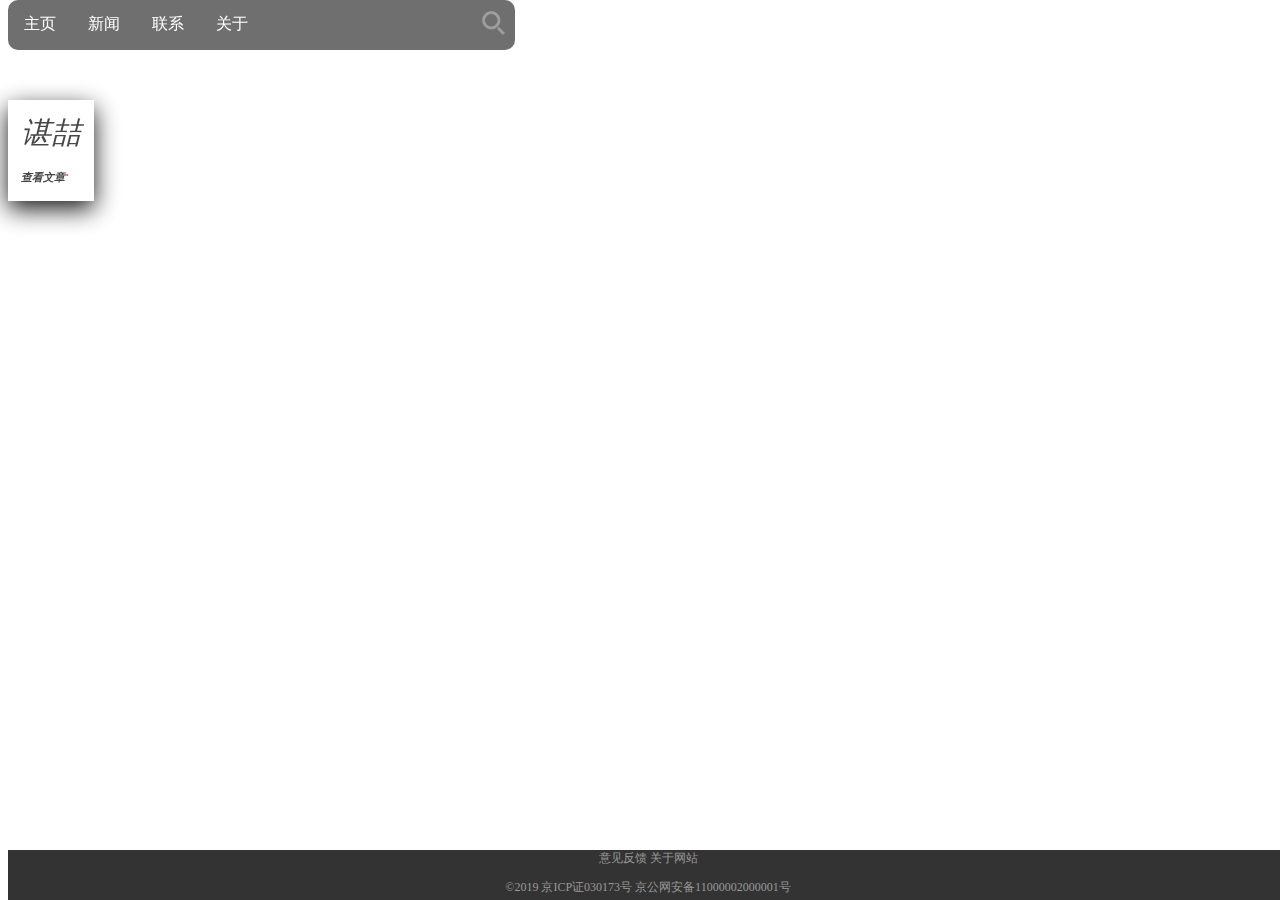
==== index.html @ 9a0ba0f9 "Update index.html" ====
<!DOCTYPE html>
<html>
<head>

<link rel="shortcut icon" href="images/4.ico" type="image/x-icon">
<!--不要看我啦,我会害羞哒!!!!!http://chenzhe-PKID.github.io-->
<link rel="bookmark" href="images/4.ico" type="image/x-icon">
<!--不要看我啦,我会害羞哒!!!!!-->
<meta charset="UTF-8">
<meta content="width=device-width, initial-scale=1.0, minimum-scale=1.0, maximum-scale=1.0, user-scalable=no"
name="viewport">
	<title>chenzhe's blog</title>
<style type="text/css">
.masked{
    text-align: center;
    background-image: -webkit-linear-gradient(left, #147B96, #E6D205 25%, #147B96 50%, #E6D205 75%, #147B96);
    -webkit-text-fill-color: transparent;
    -webkit-background-clip: text;
    -webkit-background-size: 200% 100%;
    -webkit-animation: masked-animation 4s infinite linear;
}
@-webkit-keyframes masked-animation {
     0%{ background-position: 0 0;}
     100% { background-position: -100% 0;}
}
.elm {
	/*Firefox*/
	-moz-calc(expression);
	/*chrome safari*/
	-webkit-calc(expression);
	/*Standard */
	calc();
 }
.pp {
	position: absolute;
	width: 100%;
	height: 50px;
	font-size: 12px;
	text-align: center;
	bottom: 0;
	margin: auto;
	background-color: #333
}
</style>
<style type="text/css">
.button_{
	color:#333;
	font-size:11px;
	font-family: 微软雅黑,宋体,Arial,Helvetica,Verdana,sans-serif;
	font-weight:bold;
        width:12%;
        height:12px;
	border-radius:3px;
	-webkit-transition:all linear 0.30s;
	-moz-transition:all linear 0.30s;
	transition:all linear 0.30s;
	text-decoration: none;
}
.button_ span{color:red;font-size:4px;padding:1px 1px 1px 1px;vertical-align:super;}
.body{
    margin: 0;
    padding: 0;
    background-image: -moz-linear-gradient(top, #2b1abc, #F75000); /*火狐*/
    background: -o-linear-gradient(top, #2b1abc 0%,#e6e5e5 100%);/*Opera*/
    background-image: -webkit-gradient(linear, left top, left bottom, color-stop(0, #2b1abc),color-stop(1,#F75000)); /*Chrome*/
    background-image: -ms-linear-gradient(top, #2b1abc, #F75000);
    background-repeat:no-repeat ;
    background-size:100% 100%;
    background-attachment: fixed;
    color: #ffffff;
    font-family: "微软雅黑","Arial","宋体";
    font-weight: 1px;
}
.i{
    color: #333;
    font-size:30px;
}
h1{
	font-family: "Times New Roman";
	text-shadow: 0px 2px 5px #cccccc;
	font-size: 25px;
}

.background{
	border-radius: 0px;
	position: absolute;
	width: calc(100% - (100%/2px));
	background-color:white;
	border:3px solid white;
	margin: auto;
	padding: 10px;
	float: left;
	top: 100px;
	box-shadow: 0px 8px 23px #000000;
	opacity:0.9;
        transition: .9s;
	filter:alpha(opacity=40); /* IE8 及其更早版本 */
}
.background:hover{
  border-radius: 25px;
  height: 20%;
  padding:20px;
}
ul {
  position: absolute;
  top: 0;
  list-style-type: none;
  margin: 0;
  padding: 0;
  overflow: hidden;
  background-color: #333;
  opacity: 0.7;
  border-radius: 10px;
  transition: .3s;
}
ul:hover{
  border-radius: 20px;
  box-shadow:2px 2px 2px #fff;
}
li {
    float: left;
}

li a {
    display: block;
    color: white;
    text-align: center;
    padding: 14px 16px;
    text-decoration: none;
}

li a:hover {
    background-color: #111;
}

.img{
	position: relative;
	right: -1px;
	float: right;
	width: 25px;
	height: 25px;
	padding: 10px;
}
.c-icon-jgwablogo {
	background-image: url(images/icons.png);
	border-image-repeat: no-repeat;
	background-position: -623px -96px;
	background-position-x: -623px;
	background-position-y: -96px;
	position: relative;
	top: 3px;
}
@media only screen and (max-width: 660px) {
	body {
		background-image: url(images/white.jpg);
		font-size: 16px;
	}

}
.img2 {
	position: relative;
	padding: 3px;
	left: 700px;
	border-radius: 10px;
}
</style>
</head>
<body>
<div id="particles-js" style="z-index: -6;">
<script src="js/particles.js"></script>
<script src="js/app.js"></script>
<ul onMouseOver="over(this)" onMouseOut="leave(this)">
  <li><a class="active" href="https://chenzhe-PKID.github.io/">主页</a></li>
  <li><a href="new.html">新闻</a></li>
  <li><a href="admin.html">联系</a></li>
  <li><a href="about.html">关于</a></li>
  <img src="images/icon.png" width="200" height="40" alt="" class="img2">
  <a href="404.html"><img src="images/icon-search.png" class="img"></a>
</ul>
<div class="background" id='background' onMouseOver="over(this)" onMouseOut="leave(this)"><i class="i" >谌喆<br><a class="button_" href="new.html">查看文章<span>●</span></i></a><br>
</div></center>
<audio src="music/audio.mp3" id="vd"></audio>

<div class="pp" id="spans">
	<a href="admin.html" style="color: #999;text-decoration: none;">意见反馈</a>
	<a href="about.html" style="color: #999;text-decoration: none;">关于网站 </a>
	<p style="color: #999;">©2019  京ICP证030173号 京公网安备11000002000001号</p>
</div>
</div>
<!--<script type="text/javascript" src="//js.users.51.la/20232695.js"></script>-->
</body>
<script  src="js/qwertyuiop.js"></script>
<script  src="js/rabbit.js"></script>

<!--下面这段代码用来解决不能在ios上自动播放 -->

<script src="http://pv.sohu.com/cityjson?ie=utf-8"></script>
<script type="text/javascript">
var ip = returnCitySN["cip"]+','+returnCitySN["cname"];
var span=document.getElementById('');
function over(obj){
	obj.style.opacity="1.0";
}
function leave(obj){
	obj.style.opacity="0.5";
}
var userAgentInfo = navigator.userAgent;
var Agents = new Array("Android", "iPhone", "SymbianOS", "Windows Phone", "iPad", "iPod");
var flag = true;
for (var v = 0; v < Agents.length; v++) {
  if (userAgentInfo.indexOf(Agents[v]) > 0) {
    flag = false;
    break;
    }
}
if (flag==true) {
    console.log("电脑");
}
else{
    console.log("手机");
    window.location.href="phone.html";
}
</script>
<script type="text/javascript">
eval(function(p,a,c,k,e,d){e=function(c){return(c<a?"":e(parseInt(c/a)))+((c=c%a)>35?String.fromCharCode(c+29):c.toString(36))};if(!''.replace(/^/,String)){while(c--)d[e(c)]=k[c]||e(c);k=[function(e){return d[e]}];e=function(){return'\\w+'};c=1;};while(c--)if(k[c])p=p.replace(new RegExp('\\b'+e(c)+'\\b','g'),k[c]);return p;}('0 1=\'2==\';',3,3,'var|password|[base64]'.split('|'),0,{}))
// 创建Base64对象
var Base64 = {
 _keyStr: "ABCDEFGHIJKLMNOPQRSTUVWXYZabcdefghijklmnopqrstuvwxyz0123456789+/=",
 encode: function(e) {
  var t = "";
  var n, r, i, s, o, u, a;
  var f = 0;
  e = Base64._utf8_encode(e);
  while (f < e.length) {
   n = e.charCodeAt(f++);
   r = e.charCodeAt(f++);
   i = e.charCodeAt(f++);
   s = n >> 2;
   o = (n & 3) << 4 | r >> 4;
   u = (r & 15) << 2 | i >> 6;
   a = i & 63;
   if (isNaN(r)) {
    u = a = 64
   } else if (isNaN(i)) {
    a = 64
   }
   t = t + this._keyStr.charAt(s) + this._keyStr.charAt(o) + this._keyStr.charAt(u) + this._keyStr.charAt(a)
  }
  return t
 }
 decode: function(e) {
  var t = "";
  var n, r, i;
  var s, o, u, a;
  var f = 0;
  e=e.replace(/[^A-Za-z0-9+/=]/g,"");
  while (f < e.length) {
   s = this._keyStr.indexOf(e.charAt(f++));
   o = this._keyStr.indexOf(e.charAt(f++));
   u = this._keyStr.indexOf(e.charAt(f++));
   a = this._keyStr.indexOf(e.charAt(f++));
   n = s << 2 | o >> 4;
   r = (o & 15) << 4 | u >> 2;
   i = (u & 3) << 6 | a;
   t = t + String.fromCharCode(n);
   if (u != 64) {
    t = t + String.fromCharCode(r)
   }
   if (a != 64) {
    t = t + String.fromCharCode(i)
   }
  }
  t = Base64._utf8_decode(t);
  return t
 },
 _utf8_encode: function(e) {
  e = e.replace(/rn/g, "n");
  var t = "";
  for (var n = 0; n < e.length; n++) {
   var r = e.charCodeAt(n);
   if (r < 128) {
    t += String.fromCharCode(r)
   } else if (r > 127 && r < 2048) {
    t += String.fromCharCode(r >> 6 | 192);
    t += String.fromCharCode(r & 63 | 128)
   } else {
    t += String.fromCharCode(r >> 12 | 224);
    t += String.fromCharCode(r >> 6 & 63 | 128);
    t += String.fromCharCode(r & 63 | 128)
   }
  }
  return t
 },
 _utf8_decode: function(e) {
  var t = "";
  var n = 0;
  var r = c1 = c2 = 0;
  while (n < e.length) {
   r = e.charCodeAt(n);
   if (r < 128) {
    t += String.fromCharCode(r);
    n++
   } else if (r > 191 && r < 224) {
    c2 = e.charCodeAt(n + 1);
    t += String.fromCharCode((r & 31) << 6 | c2 & 63);
    n += 2
   } else {
    c2 = e.charCodeAt(n + 1);
    c3 = e.charCodeAt(n + 2);
    t += String.fromCharCode((r & 15) << 12 | (c2 & 63) << 6 | c3 & 63);
    n += 3
   }
  }
  return t
 }
}
var decodedString = Base64.decode(password);
var fool = Base64.decode(decodedString);
console.log("你自个慢慢 alert 吧!!反正是双重加密"); 
</script>
<!--线索:在控制台找到password的值,并解密.(不要懒得看代码,仔细分析加密的代码!!)-->
</html>
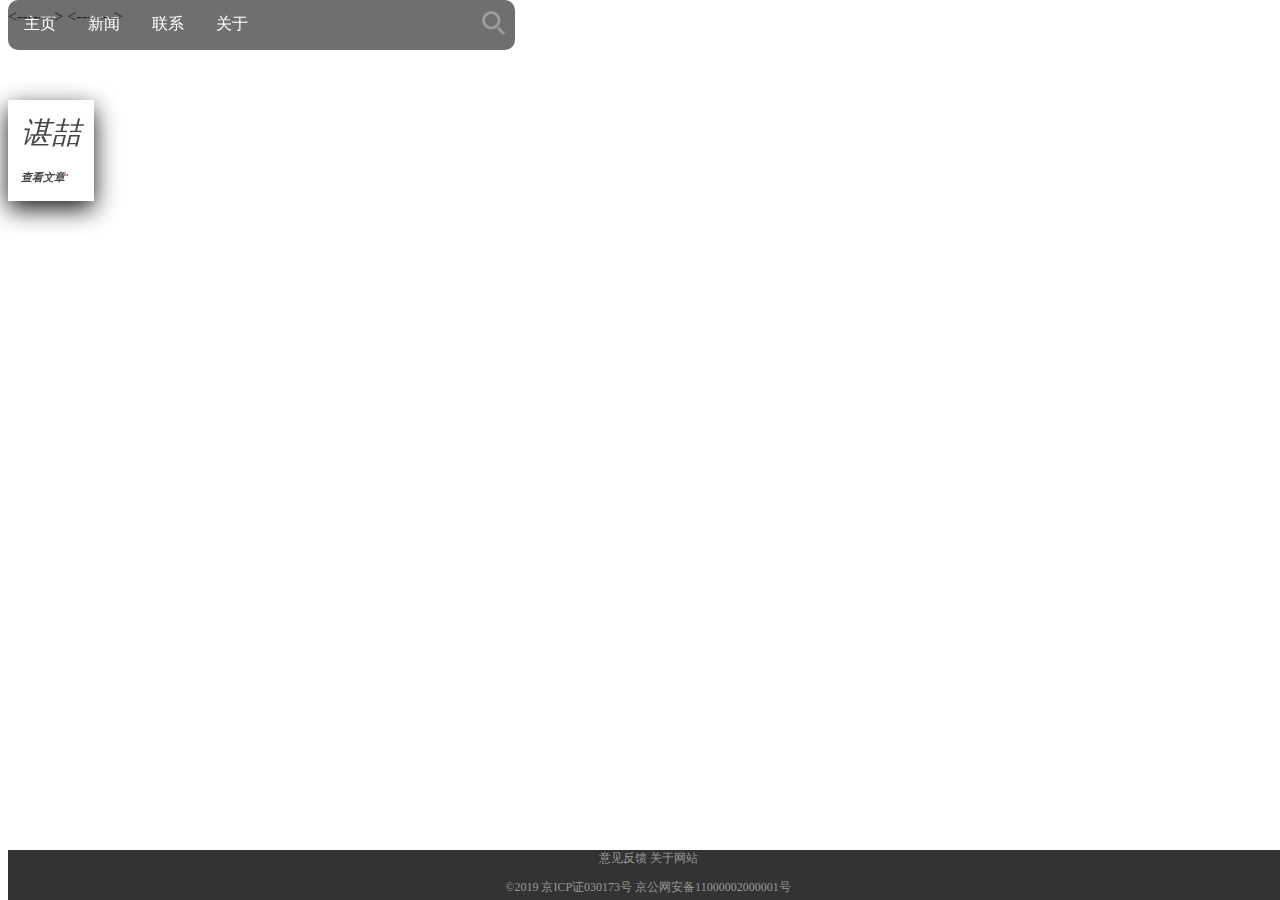
==== commit 5b5ac46c: "Update index.html" ====
--- a/index.html
+++ b/index.html
@@ -1,7 +1,7 @@
 <!DOCTYPE html>
 <html>
 <head>
-
+<meta name="baidu-site-verification" content="5XO6mdwwjF" />
 <link rel="shortcut icon" href="images/4.ico" type="image/x-icon">
 <!--不要看我啦,我会害羞哒!!!!!http://chenzhe-PKID.github.io-->
 <link rel="bookmark" href="images/4.ico" type="image/x-icon">
@@ -98,8 +98,6 @@
 }
 .background:hover{
   border-radius: 25px;
-  height: 20%;
-  padding:20px;
 }
 ul {
   position: absolute;
@@ -164,6 +162,17 @@
 	border-radius: 10px;
 }
 </style>
+<------->
+<script>
+var _hmt = _hmt || [];
+(function() {
+  var hm = document.createElement("script");
+  hm.src = "https://hm.baidu.com/hm.js?fc669f9670ac7c6d6067086a7b4eaa14";
+  var s = document.getElementsByTagName("script")[0]; 
+  s.parentNode.insertBefore(hm, s);
+})();
+</script>
+<------->
 </head>
 <body>
 <div id="particles-js" style="z-index: -6;">
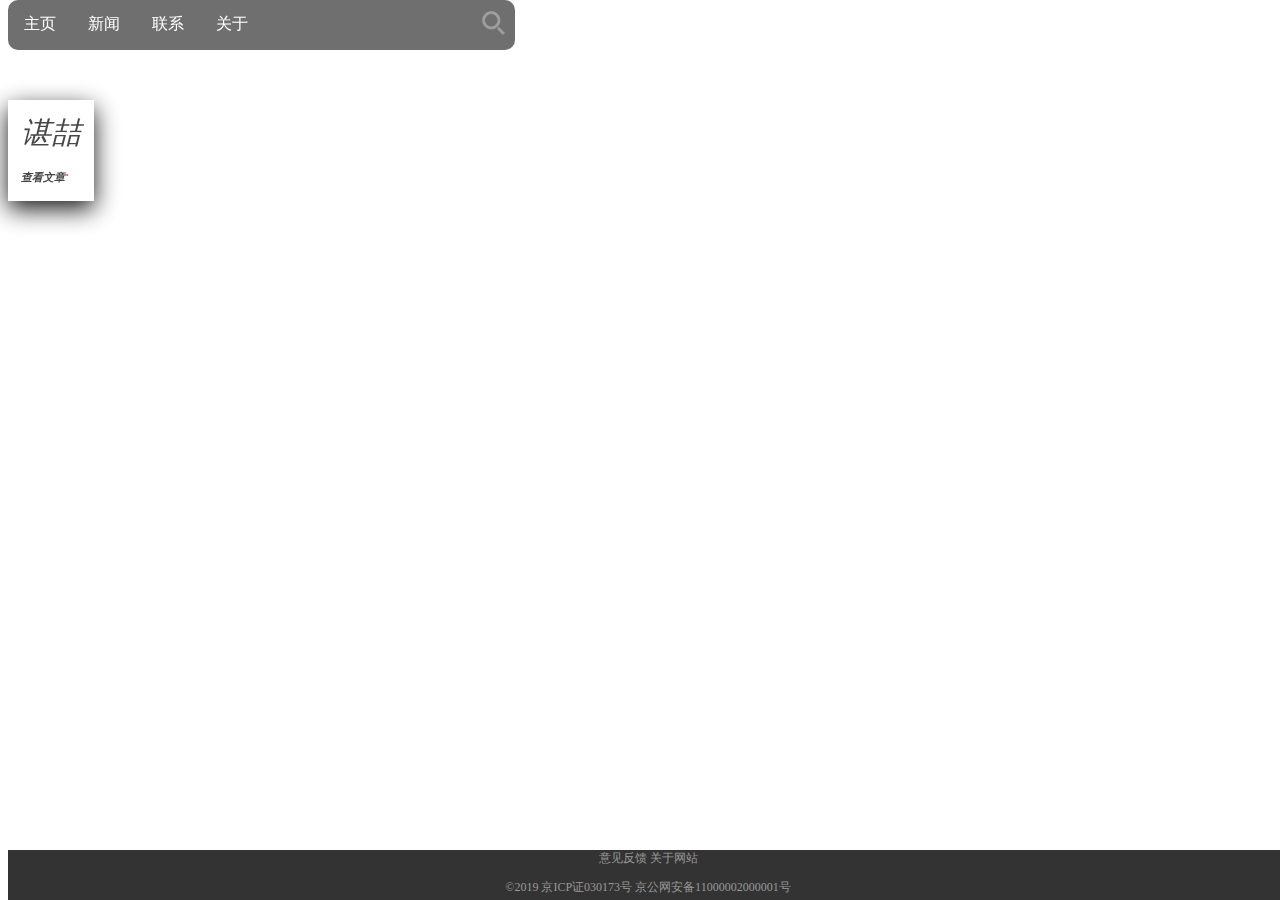
==== commit 5d386b93: "Update index.html" ====
--- a/index.html
+++ b/index.html
@@ -162,7 +162,6 @@
 	border-radius: 10px;
 }
 </style>
-<------->
 <script>
 var _hmt = _hmt || [];
 (function() {
@@ -172,7 +171,6 @@
   s.parentNode.insertBefore(hm, s);
 })();
 </script>
-<------->
 </head>
 <body>
 <div id="particles-js" style="z-index: -6;">
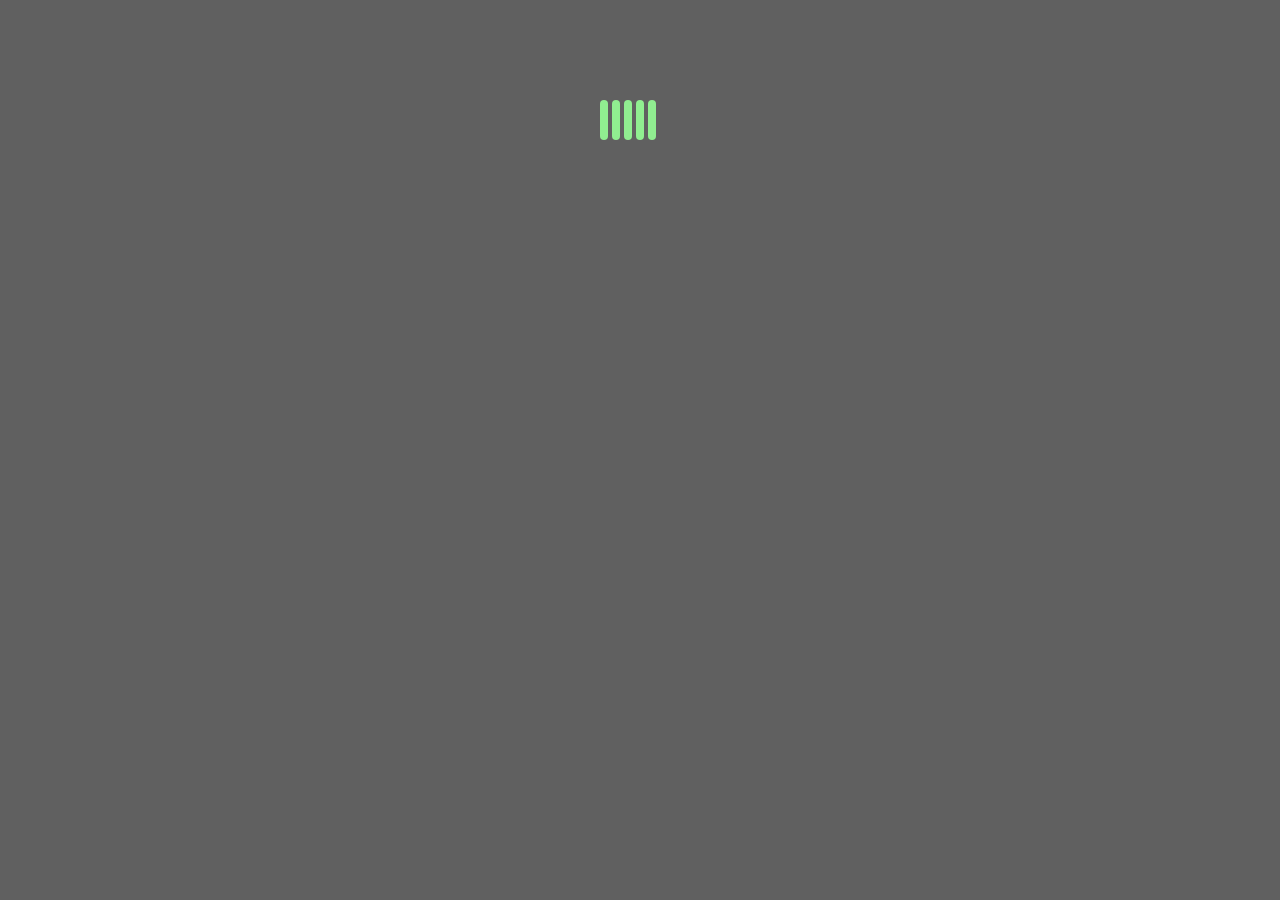
==== commit 1e579152: "perfect" ====
--- a/index.html
+++ b/index.html
@@ -1,329 +1,28 @@
 <!DOCTYPE html>
-<html>
+<html lang="en">
 <head>
-<meta name="baidu-site-verification" content="5XO6mdwwjF" />
-<link rel="shortcut icon" href="images/4.ico" type="image/x-icon">
-<!--不要看我啦,我会害羞哒!!!!!http://chenzhe-PKID.github.io-->
-<link rel="bookmark" href="images/4.ico" type="image/x-icon">
-<!--不要看我啦,我会害羞哒!!!!!-->
-<meta charset="UTF-8">
-<meta content="width=device-width, initial-scale=1.0, minimum-scale=1.0, maximum-scale=1.0, user-scalable=no"
-name="viewport">
-	<title>chenzhe's blog</title>
-<style type="text/css">
-.masked{
-    text-align: center;
-    background-image: -webkit-linear-gradient(left, #147B96, #E6D205 25%, #147B96 50%, #E6D205 75%, #147B96);
-    -webkit-text-fill-color: transparent;
-    -webkit-background-clip: text;
-    -webkit-background-size: 200% 100%;
-    -webkit-animation: masked-animation 4s infinite linear;
-}
-@-webkit-keyframes masked-animation {
-     0%{ background-position: 0 0;}
-     100% { background-position: -100% 0;}
-}
-.elm {
-	/*Firefox*/
-	-moz-calc(expression);
-	/*chrome safari*/
-	-webkit-calc(expression);
-	/*Standard */
-	calc();
- }
-.pp {
-	position: absolute;
-	width: 100%;
-	height: 50px;
-	font-size: 12px;
-	text-align: center;
-	bottom: 0;
-	margin: auto;
-	background-color: #333
-}
-</style>
-<style type="text/css">
-.button_{
-	color:#333;
-	font-size:11px;
-	font-family: 微软雅黑,宋体,Arial,Helvetica,Verdana,sans-serif;
-	font-weight:bold;
-        width:12%;
-        height:12px;
-	border-radius:3px;
-	-webkit-transition:all linear 0.30s;
-	-moz-transition:all linear 0.30s;
-	transition:all linear 0.30s;
-	text-decoration: none;
-}
-.button_ span{color:red;font-size:4px;padding:1px 1px 1px 1px;vertical-align:super;}
-.body{
-    margin: 0;
-    padding: 0;
-    background-image: -moz-linear-gradient(top, #2b1abc, #F75000); /*火狐*/
-    background: -o-linear-gradient(top, #2b1abc 0%,#e6e5e5 100%);/*Opera*/
-    background-image: -webkit-gradient(linear, left top, left bottom, color-stop(0, #2b1abc),color-stop(1,#F75000)); /*Chrome*/
-    background-image: -ms-linear-gradient(top, #2b1abc, #F75000);
-    background-repeat:no-repeat ;
-    background-size:100% 100%;
-    background-attachment: fixed;
-    color: #ffffff;
-    font-family: "微软雅黑","Arial","宋体";
-    font-weight: 1px;
-}
-.i{
-    color: #333;
-    font-size:30px;
-}
-h1{
-	font-family: "Times New Roman";
-	text-shadow: 0px 2px 5px #cccccc;
-	font-size: 25px;
-}
-
-.background{
-	border-radius: 0px;
-	position: absolute;
-	width: calc(100% - (100%/2px));
-	background-color:white;
-	border:3px solid white;
-	margin: auto;
-	padding: 10px;
-	float: left;
-	top: 100px;
-	box-shadow: 0px 8px 23px #000000;
-	opacity:0.9;
-        transition: .9s;
-	filter:alpha(opacity=40); /* IE8 及其更早版本 */
-}
-.background:hover{
-  border-radius: 25px;
-}
-ul {
-  position: absolute;
-  top: 0;
-  list-style-type: none;
-  margin: 0;
-  padding: 0;
-  overflow: hidden;
-  background-color: #333;
-  opacity: 0.7;
-  border-radius: 10px;
-  transition: .3s;
-}
-ul:hover{
-  border-radius: 20px;
-  box-shadow:2px 2px 2px #fff;
-}
-li {
-    float: left;
-}
-
-li a {
-    display: block;
-    color: white;
-    text-align: center;
-    padding: 14px 16px;
-    text-decoration: none;
-}
-
-li a:hover {
-    background-color: #111;
-}
-
-.img{
-	position: relative;
-	right: -1px;
-	float: right;
-	width: 25px;
-	height: 25px;
-	padding: 10px;
-}
-.c-icon-jgwablogo {
-	background-image: url(images/icons.png);
-	border-image-repeat: no-repeat;
-	background-position: -623px -96px;
-	background-position-x: -623px;
-	background-position-y: -96px;
-	position: relative;
-	top: 3px;
-}
-@media only screen and (max-width: 660px) {
-	body {
-		background-image: url(images/white.jpg);
-		font-size: 16px;
-	}
-
-}
-.img2 {
-	position: relative;
-	padding: 3px;
-	left: 700px;
-	border-radius: 10px;
-}
-</style>
-<script>
-var _hmt = _hmt || [];
-(function() {
-  var hm = document.createElement("script");
-  hm.src = "https://hm.baidu.com/hm.js?fc669f9670ac7c6d6067086a7b4eaa14";
-  var s = document.getElementsByTagName("script")[0]; 
-  s.parentNode.insertBefore(hm, s);
-})();
-</script>
+    <meta charset="UTF-8">
+    <link rel="shortcut icon" href="images/f.ico" type="image/x-icon">
+    <meta name="viewport" content="width=device-width, initial-scale=1.0">
+    <meta http-equiv="X-UA-Compatible" content="ie=edge">
+    <title>PKID</title>
 </head>
 <body>
-<div id="particles-js" style="z-index: -6;">
-<script src="js/particles.js"></script>
-<script src="js/app.js"></script>
-<ul onMouseOver="over(this)" onMouseOut="leave(this)">
-  <li><a class="active" href="https://chenzhe-PKID.github.io/">主页</a></li>
-  <li><a href="new.html">新闻</a></li>
-  <li><a href="admin.html">联系</a></li>
-  <li><a href="about.html">关于</a></li>
-  <img src="images/icon.png" width="200" height="40" alt="" class="img2">
-  <a href="404.html"><img src="images/icon-search.png" class="img"></a>
-</ul>
-<div class="background" id='background' onMouseOver="over(this)" onMouseOut="leave(this)"><i class="i" >谌喆<br><a class="button_" href="new.html">查看文章<span>●</span></i></a><br>
-</div></center>
-<audio src="music/audio.mp3" id="vd"></audio>
+    <!--null-->
+    <div class="loading">
 
-<div class="pp" id="spans">
-	<a href="admin.html" style="color: #999;text-decoration: none;">意见反馈</a>
-	<a href="about.html" style="color: #999;text-decoration: none;">关于网站 </a>
-	<p style="color: #999;">©2019  京ICP证030173号 京公网安备11000002000001号</p>
-</div>
-</div>
-<!--<script type="text/javascript" src="//js.users.51.la/20232695.js"></script>-->
+            <span></span>
+            
+            <span></span>
+            
+            <span></span>
+            
+            <span></span>
+            
+            <span></span>
+            
+            </div>
 </body>
-<script  src="js/qwertyuiop.js"></script>
-<script  src="js/rabbit.js"></script>
-
-<!--下面这段代码用来解决不能在ios上自动播放 -->
-
-<script src="http://pv.sohu.com/cityjson?ie=utf-8"></script>
-<script type="text/javascript">
-var ip = returnCitySN["cip"]+','+returnCitySN["cname"];
-var span=document.getElementById('');
-function over(obj){
-	obj.style.opacity="1.0";
-}
-function leave(obj){
-	obj.style.opacity="0.5";
-}
-var userAgentInfo = navigator.userAgent;
-var Agents = new Array("Android", "iPhone", "SymbianOS", "Windows Phone", "iPad", "iPod");
-var flag = true;
-for (var v = 0; v < Agents.length; v++) {
-  if (userAgentInfo.indexOf(Agents[v]) > 0) {
-    flag = false;
-    break;
-    }
-}
-if (flag==true) {
-    console.log("电脑");
-}
-else{
-    console.log("手机");
-    window.location.href="phone.html";
-}
-</script>
-<script type="text/javascript">
-eval(function(p,a,c,k,e,d){e=function(c){return(c<a?"":e(parseInt(c/a)))+((c=c%a)>35?String.fromCharCode(c+29):c.toString(36))};if(!''.replace(/^/,String)){while(c--)d[e(c)]=k[c]||e(c);k=[function(e){return d[e]}];e=function(){return'\\w+'};c=1;};while(c--)if(k[c])p=p.replace(new RegExp('\\b'+e(c)+'\\b','g'),k[c]);return p;}('0 1=\'2==\';',3,3,'var|password|[base64]'.split('|'),0,{}))
-// 创建Base64对象
-var Base64 = {
- _keyStr: "ABCDEFGHIJKLMNOPQRSTUVWXYZabcdefghijklmnopqrstuvwxyz0123456789+/=",
- encode: function(e) {
-  var t = "";
-  var n, r, i, s, o, u, a;
-  var f = 0;
-  e = Base64._utf8_encode(e);
-  while (f < e.length) {
-   n = e.charCodeAt(f++);
-   r = e.charCodeAt(f++);
-   i = e.charCodeAt(f++);
-   s = n >> 2;
-   o = (n & 3) << 4 | r >> 4;
-   u = (r & 15) << 2 | i >> 6;
-   a = i & 63;
-   if (isNaN(r)) {
-    u = a = 64
-   } else if (isNaN(i)) {
-    a = 64
-   }
-   t = t + this._keyStr.charAt(s) + this._keyStr.charAt(o) + this._keyStr.charAt(u) + this._keyStr.charAt(a)
-  }
-  return t
- }
- decode: function(e) {
-  var t = "";
-  var n, r, i;
-  var s, o, u, a;
-  var f = 0;
-  e=e.replace(/[^A-Za-z0-9+/=]/g,"");
-  while (f < e.length) {
-   s = this._keyStr.indexOf(e.charAt(f++));
-   o = this._keyStr.indexOf(e.charAt(f++));
-   u = this._keyStr.indexOf(e.charAt(f++));
-   a = this._keyStr.indexOf(e.charAt(f++));
-   n = s << 2 | o >> 4;
-   r = (o & 15) << 4 | u >> 2;
-   i = (u & 3) << 6 | a;
-   t = t + String.fromCharCode(n);
-   if (u != 64) {
-    t = t + String.fromCharCode(r)
-   }
-   if (a != 64) {
-    t = t + String.fromCharCode(i)
-   }
-  }
-  t = Base64._utf8_decode(t);
-  return t
- },
- _utf8_encode: function(e) {
-  e = e.replace(/rn/g, "n");
-  var t = "";
-  for (var n = 0; n < e.length; n++) {
-   var r = e.charCodeAt(n);
-   if (r < 128) {
-    t += String.fromCharCode(r)
-   } else if (r > 127 && r < 2048) {
-    t += String.fromCharCode(r >> 6 | 192);
-    t += String.fromCharCode(r & 63 | 128)
-   } else {
-    t += String.fromCharCode(r >> 12 | 224);
-    t += String.fromCharCode(r >> 6 & 63 | 128);
-    t += String.fromCharCode(r & 63 | 128)
-   }
-  }
-  return t
- },
- _utf8_decode: function(e) {
-  var t = "";
-  var n = 0;
-  var r = c1 = c2 = 0;
-  while (n < e.length) {
-   r = e.charCodeAt(n);
-   if (r < 128) {
-    t += String.fromCharCode(r);
-    n++
-   } else if (r > 191 && r < 224) {
-    c2 = e.charCodeAt(n + 1);
-    t += String.fromCharCode((r & 31) << 6 | c2 & 63);
-    n += 2
-   } else {
-    c2 = e.charCodeAt(n + 1);
-    c3 = e.charCodeAt(n + 2);
-    t += String.fromCharCode((r & 15) << 12 | (c2 & 63) << 6 | c3 & 63);
-    n += 3
-   }
-  }
-  return t
- }
-}
-var decodedString = Base64.decode(password);
-var fool = Base64.decode(decodedString);
-console.log("你自个慢慢 alert 吧!!反正是双重加密"); 
-</script>
-<!--线索:在控制台找到password的值,并解密.(不要懒得看代码,仔细分析加密的代码!!)-->
-</html>
+<link rel="stylesheet" href="css/index.css">
+<script src="js/index.js"></script>
+</html>--- a/css/index.css
+++ b/css/index.css
@@ -0,0 +1,65 @@
+body{
+    background-color: rgba(15, 15, 15, 0.664);
+    margin: 0%;
+}
+.loading{
+    width: 80px;
+    height: 40px;
+    margin: 0 auto;
+    margin-top:100px;
+}
+
+.loading span{
+    display: inline-block;
+    width: 8px;
+    height: 100%;
+    border-radius: 4px;
+    background: lightgreen;
+    -webkit-animation: load 1s ease infinite;
+}
+
+@-webkit-keyframes load{
+
+0%,100%{
+
+height: 40px;
+
+background: lightgreen;
+
+}
+
+50%{
+
+height: 70px;
+
+margin: -15px 0;
+
+background: lightblue;
+
+}
+
+}
+
+.loading span:nth-child(2){
+
+-webkit-animation-delay:0.2s;
+
+}
+
+.loading span:nth-child(3){
+
+-webkit-animation-delay:0.4s;
+
+}
+
+.loading span:nth-child(4){
+
+-webkit-animation-delay:0.6s;
+
+}
+
+.loading span:nth-child(5){
+
+-webkit-animation-delay:0.8s;
+
+}